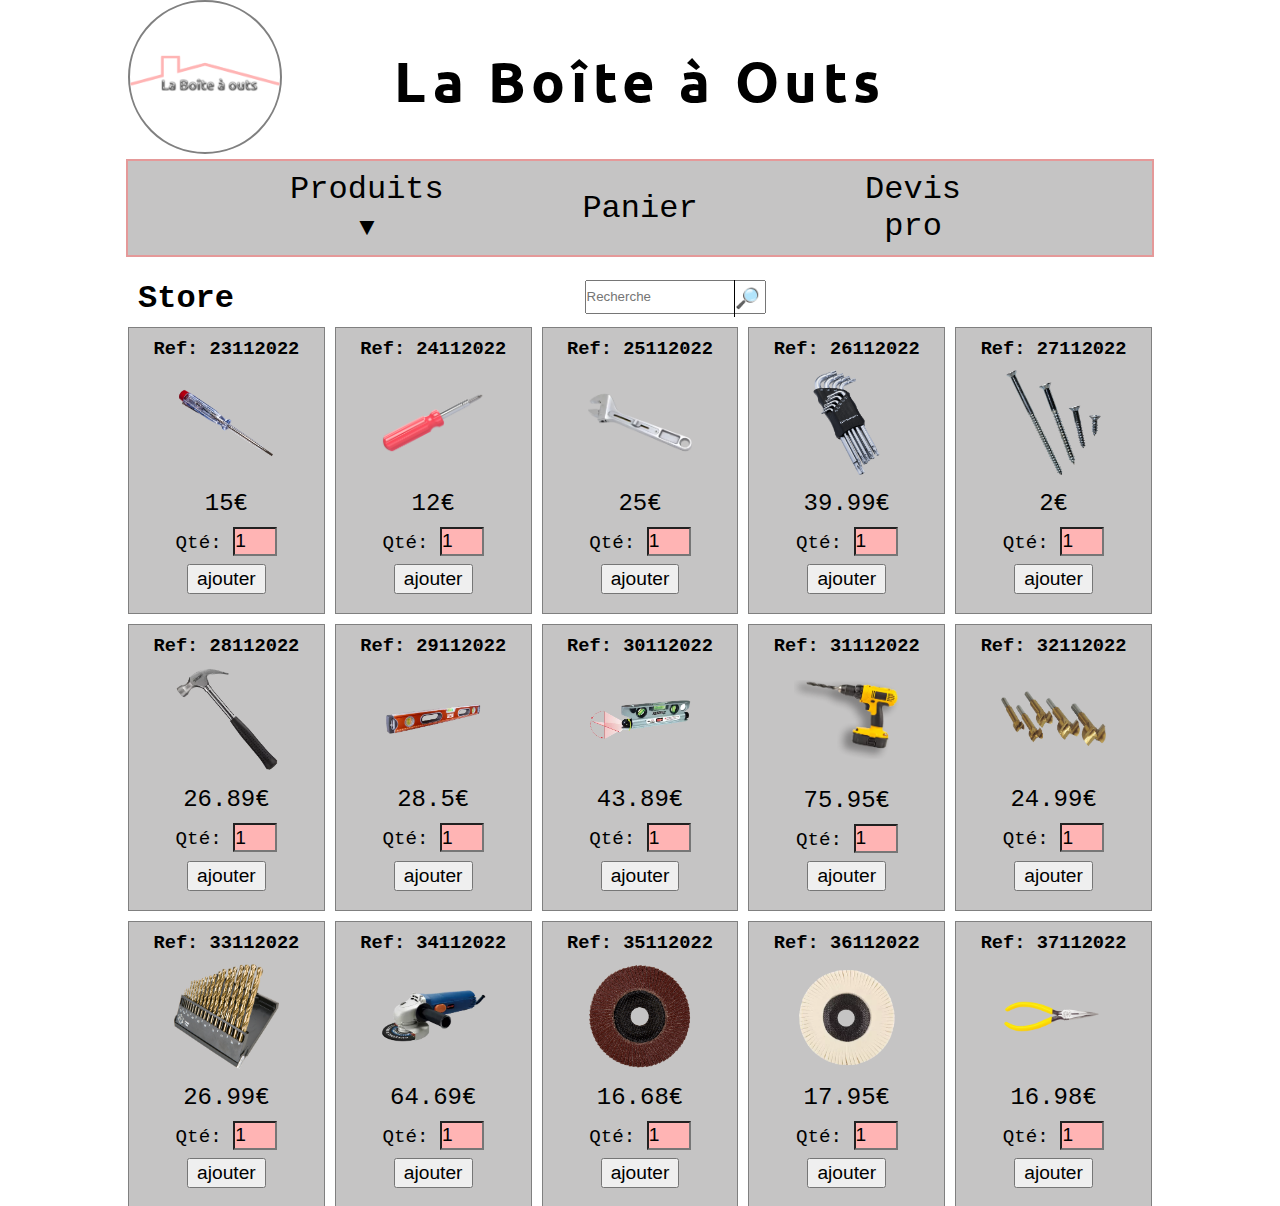
==== index.html @ 719d141f "merge menu déroulant + animation" ====
<!DOCTYPE html>
<html lang="fr">

<head>
    <meta charset="UTF-8">
    <meta http-equiv="X-UA-Compatible" content="IE=edge">
    <meta name="viewport" content="width=device-width, initial-scale=1.0">
    <title>La Boite A Outs</title>
    <link rel="stylesheet" href="style.css">
</head>

<body>
    <header>
        <div class="banner">
            <div>
                <img id="logo" src="./assets/logo-carre-width-220.webp" alt="logo">
            </div>
            <h1>La Boîte à Outs</h1>
            <div></div>
        </div>
        <menu type="toolbar">
            <ul>
                <li class="produits relatif" onmouseover="displayCategoriesProd()">
                    <a href="#">Produits</a>
                    <!-- <button class="deroulant" type="submit"><img id="chevron"
                            src="./assets/chevron-onglet.webp"></button> -->
                    <ul class="ul absolu">
                        <li onmouseover="displayCategoriesProd()" onmouseout="stopDisplayCategories()"><a
                                href="index.html">Outillage</a></li>
                        <li onmouseover="displayCategoriesProd()" onmouseout="stopDisplayCategories()"><a
                                href="#">Quincaillerie</a></li>
                        <li onmouseover="displayCategoriesProd()" onmouseout="stopDisplayCategories()"><a
                                href="#">Gros-oeuvre</a></li>
                    </ul>
                </li>
                <li class="panier"><a href="#" onclick="displayCart()">Panier</a>
                </li>
                <li class="devis"><a href="#">Devis pro</a></li>
            </ul>
        </menu>
    </header>
    <main>
        <div>
            <div id="searchTitle">
                <h2>Store</h2>
                <div>
                    <input id="search" type="text" placeholder="Recherche">
                    <input id="loupe" type="submit" value="🔎">
                </div>
                <span></span>
            </div>
            <section>
            </section>
        </div>
    </main>




    <script src="script.js" async></script>
</body>

</html>
---- style.css ----
@import url('https://fonts.googleapis.com/css2?family=Poppins&family=Ubuntu&family=Ubuntu+Mono&display=swap');

/* font-family: 'Poppins', sans-serif;
font-family: 'Ubuntu', sans-serif;
font-family: 'Ubuntu Mono', monospace; */
* {
  margin: 0;
  padding: 0;
}

body,
html {
  font-family: 'Ubuntu Mono', monospace;
}

/*header_________________________________________________________*/
header {
  position: sticky;
  top: 0;
  z-index: 10;
  background: white;
}

#logo {
  width: 150px;
  height: auto;
  border: 2px solid rgb(128, 128, 128);
  border-radius: 50%;
}

.banner {
  display: flex;
  flex-direction: row;
  justify-content: space-around;
  align-items: center;
  width: 80%;
  margin: 0 auto;
}

.banner>div {
  flex: 1;
}

.banner h1 {
  text-align: center;
  font-size: 3.5em;
  font-family: 'Ubuntu', sans-serif;
  letter-spacing: 0.1em;
}

menu {
  border: solid 2px #E59999;
  background-color: rgb(197, 196, 196);
  margin-bottom: 20px;
  width: 80%;
  margin: 0 auto;
}

menu>ul {
  display: flex;
  justify-content: space-around;
  align-items: center;
  font-size: 2em;
  margin: 10px auto;
  width: 80%;
}

ul a:hover {
  color: #E59999;
  font-weight: bolder;
}

.produits>a::after {
  content: " ▼";
  font-size: 0.8em;
}

menu>ul>li,
.absolu>li {
  list-style-type: none;
}

.produits,
.panier,
.devis {
  position: relative;
  text-align: center;
  width: 20%;
}

ul li a {
  text-decoration: none;
  color: black;
}

/* #chevron {
  width: 15px;
  height: 20px;
}

#chevron:hover {
  cursor: pointer;
} */

/* button.deroulant {
  background-color: transparent;
  border: none;
  vertical-align: middle;
}

/* .produits img:hover {
  scale: 1.5;
} */

menu>ul li .absolu {
  display: none;
  position: absolute;
  text-align: left;
  top: 43px;
  width: 100%;
  z-index: 1000;
  font-size: 0.8em;
  box-shadow: 0px 1px 2px;
  background-color: rgb(197, 196, 196);
  padding-left: 20%;
  padding-top: 2%;
  padding-bottom: 2%;
  transition: 2s;
}

/* Titre de section et barre de recherche_________________________ */
/* .header_section {
  display: flex;
  justify-content: space-between;
  box-sizing: border-box;
  width: 80%;
  margin: 1% auto;
}

.header_section>h2,
input#search,
input#loupe,
div {
  flex: 1;
  margin: 1%;
}

.header_section>h2 {
  text-align: start;
  font-size: 2em;
  color: rgb(128, 128, 128);
} */

#search {
  height: 30px;
}

#loupe {
  border: none;
  background-color: white;
  font-size: 25px;
  text-align: left;
}

#loupe:hover {
  cursor: pointer;
}

/*___________________________________________________________*/
main {
  position: relative;
  display: grid;
  width: 80%;
  margin: 1% auto;
  column-gap: 50px;
}

/* Section produits proposés à la vente____________________________ */
section {
  display: grid;
  grid-template-columns: repeat(5, 1fr);
  grid-template-rows: repeat(3, 1fr);
  column-gap: 10px;
  row-gap: 10px;
  max-height: 80vh;
}


#searchTitle{
  display: flex;
  justify-content: space-between;
  padding: 10px;
}
#searchTitle h2 {
  font-size: 2em;
  /* color: rgb(128, 128, 128); */
  color: rgb(0, 0, 0);
}
#searchTitle div{
  display: flex;
}

#search {
  height: 30px;
}

#loupe {
  background-color: transparent;
  border: none;
  border-left: 1px solid black;
  font-size: 20px;
  position: relative;
  right: 15%;
}

#loupe:hover {
  cursor: pointer;
}

.outils {
  text-align: center;
  border: 1px solid grey;
  background-color: rgb(197, 196, 196);
  padding: 10px;
}

.outils img {
  width: 60%;
  padding-top: 10px;
  transition: 0.5s;
}

.outils img:hover {
  scale: 1.5;
}

p.price {
  font-size: 1.5em;
  padding: 10px 0;
}

label {
  font-size: 1.2em;
}

.quantite {
  height: 25px;
  width: 40px;
  background: #FFB4B4;
  font-size: 1.2em;
}

.addButton {
  padding: 1% 0;
  margin: 5% 0;
  min-width: 45%;
  font-size: 1.2em;
}

.addButton:hover {
  cursor: pointer;
}

/* aside MY CART_________________________________________*/
aside {
  position: sticky;
  z-index: 2;
  width: 470px;
}
.scrollBar{
  overflow-y: scroll;
  max-height: 450px;
}


aside h2 {
  font-size: 3rem;
  padding: 0px;
  margin-left: 20px;
  color: rgb(128, 128, 128);
}

.cartlist {
  border: 1px solid black;
  background-color: rgb(197, 196, 196);
  margin: 1% 2% 0;
  padding: 2%;
}

.cartlist #panier {
  display: flex;
  flex-direction: column;
  row-gap: 10px;
  background-color: #FFB4B4;
}

.ligne {
  display: flex;
  justify-content: space-between;
  align-items: center;
  border: 1px solid black;
  background-color: whitesmoke;
}

.ligne button {
  font-size: 29px;
  border: none;
  background-color: transparent;
}

.ligne button:hover {
  cursor: pointer;
}

.cubePrice {
  display: flex;
  background-color: #E59999;
  height: 30px;
  font-size: 1.5em;
  align-items: center;
  margin: 0 5px;
  padding: 3px;
}

.article {
  display: flex;
  width: 100%;
  padding: 3% 3%;
  gap: 15px;

}

.article input {
  width: 30px;
  height: 20px;
  border: none;
  align-self: flex-end;
}

.refPrix {
  display: flex;
  flex-direction: column;
  justify-content: space-between;

}

.refPrix div:first-child {
  font-weight: 800;
}

.refPrix div:last-child {
  display: flex;
  gap: 20px;
  align-items: center;
}

#faut-payer {
  display: flex;
  flex-direction: column;
  align-items: flex-end;

}

#faut-payer h2 {
  margin: 10px 10px;
  font-size: 2em;
  color: rgba(0, 0, 0, 0.762);
}

#faut-payer button {
  font-size: 25px;
  width: 300px;
  height: 40px;
  background-color: rgb(144, 238, 185);
  border: 1px solid;
  margin: 0 10px;
}

#faut-payer button:hover {
  cursor: pointer;
}

.quantity {
  width: 25px;
}

aside .article img {
  width: 50px;
}

button>img {
  width: 40px;
}

/* Animation cart + shop  */
.cartAppear{
  position: relative;
  animation: moveright 1s;
}
.cartRemove{
  position: relative;
  animation: removeright 1s;
}
.scale{
  left: 10%;
  position: fixed;
  animation: scaleShop 1s;
}
.deScale{
  left: 10%;
  position: fixed;
  animation: deScaleShop 1s;
}
@keyframes scaleShop{
  from {
    width: 80%;
  }
  to {
    width: 121.5%;
  }
}
@keyframes deScaleShop{
  from {
    width: 120%;
  }
  to {
    width: 79.5%;
  }
}

@keyframes moveright{
  from {
    opacity: 0;
  }
  to {
    opacity: 1;
  }
}
@keyframes removeright{
  from {
    right: 0;
    opacity: 1;
  }
  to {
    right: -10%;
    opacity: 0;
  }
}
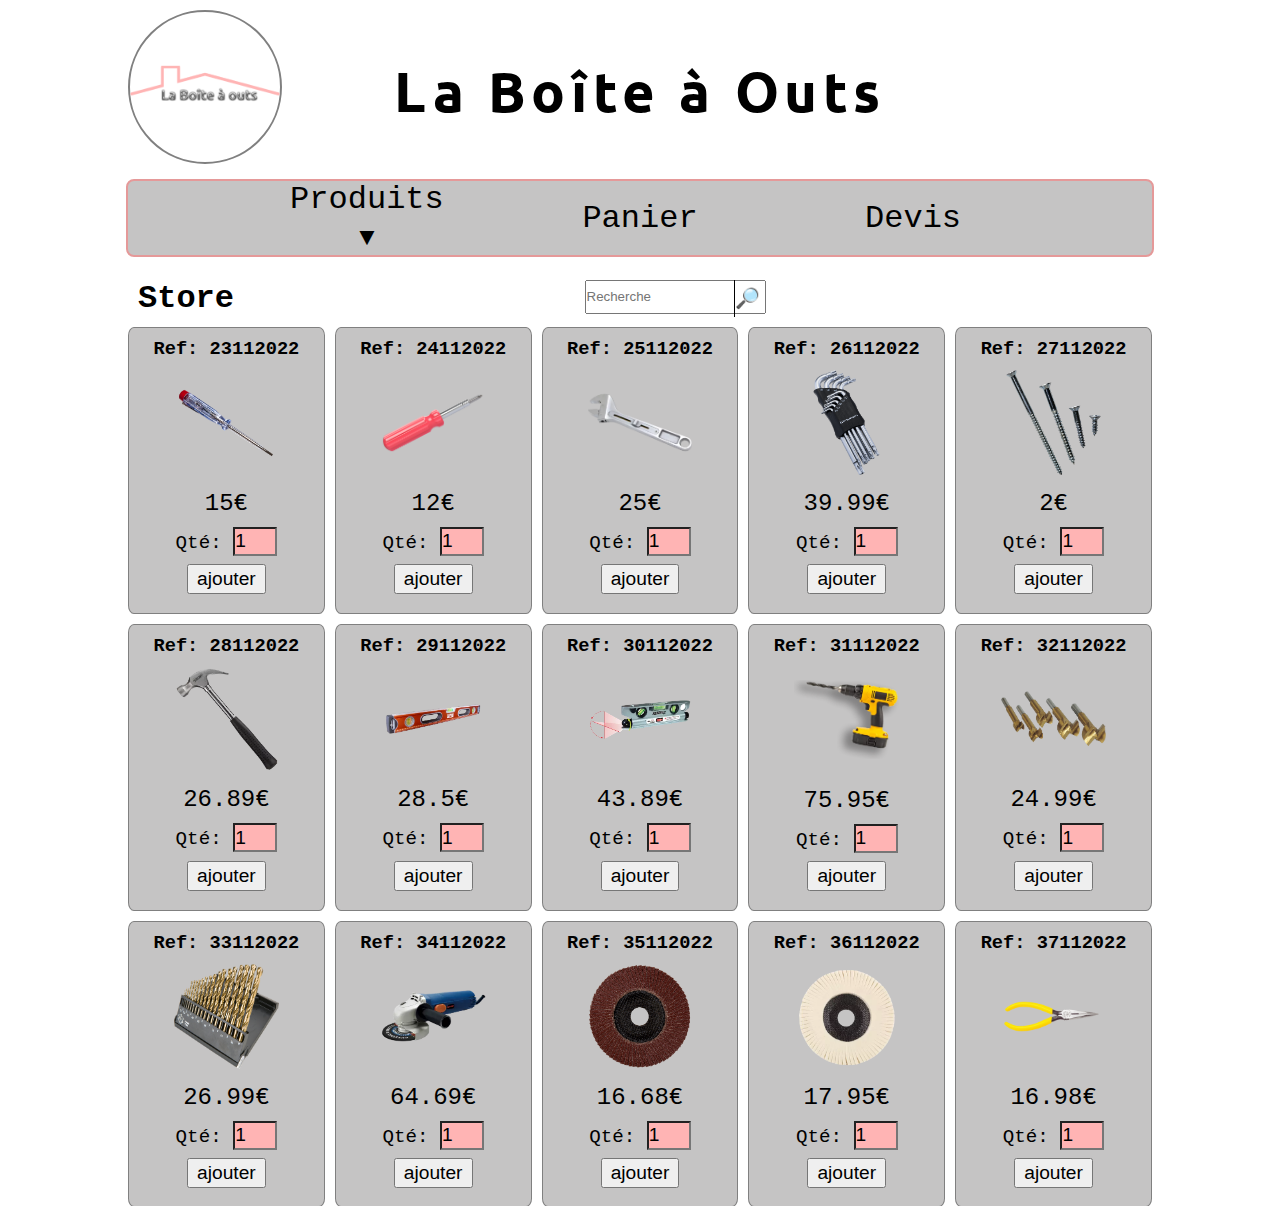
==== commit a00b14fe: "devis created" ====
--- a/index.html
+++ b/index.html
@@ -20,22 +20,18 @@
         </div>
         <menu type="toolbar">
             <ul>
-                <li class="produits relatif" onmouseover="displayCategoriesProd()">
-                    <a href="#">Produits</a>
+                <li class="produits relatif"><a href="#">Produits</a>
                     <!-- <button class="deroulant" type="submit"><img id="chevron"
                             src="./assets/chevron-onglet.webp"></button> -->
                     <ul class="ul absolu">
-                        <li onmouseover="displayCategoriesProd()" onmouseout="stopDisplayCategories()"><a
-                                href="index.html">Outillage</a></li>
-                        <li onmouseover="displayCategoriesProd()" onmouseout="stopDisplayCategories()"><a
-                                href="#">Quincaillerie</a></li>
-                        <li onmouseover="displayCategoriesProd()" onmouseout="stopDisplayCategories()"><a
-                                href="#">Gros-oeuvre</a></li>
+                        <li><a href="#" onclick="displayCategory('outillage')">Outillage</a></li>
+                        <li><a href="#" onclick="displayCategory('quincaillerie')">Quincaillerie</a></li>
+                        <li><a href="#" onclick="displayCategory('gros-oeuvre')">Gros-oeuvre</a></li>
                     </ul>
                 </li>
                 <li class="panier"><a href="#" onclick="displayCart()">Panier</a>
                 </li>
-                <li class="devis"><a href="#">Devis pro</a></li>
+                <li class="devis"><a href="devis.html">Devis</a></li>
             </ul>
         </menu>
     </header>
--- a/style.css
+++ b/style.css
@@ -26,6 +26,7 @@
   height: auto;
   border: 2px solid rgb(128, 128, 128);
   border-radius: 50%;
+  margin: 10px auto;
 }
 
 .banner {
@@ -54,6 +55,7 @@
   margin-bottom: 20px;
   width: 80%;
   margin: 0 auto;
+  border-radius: 8px;
 }
 
 menu>ul {
@@ -61,7 +63,7 @@
   justify-content: space-around;
   align-items: center;
   font-size: 2em;
-  margin: 10px auto;
+  margin: 0 auto;
   width: 80%;
 }
 
@@ -78,6 +80,11 @@
 menu>ul>li,
 .absolu>li {
   list-style-type: none;
+}
+
+li.produits:hover .absolu,
+.absolu:hover .absolu {
+  display: block;
 }
 
 .produits,
@@ -116,41 +123,19 @@
   display: none;
   position: absolute;
   text-align: left;
-  top: 43px;
   width: 100%;
   z-index: 1000;
   font-size: 0.8em;
-  box-shadow: 0px 1px 2px;
+  box-shadow: 0px 1px 1px;
   background-color: rgb(197, 196, 196);
   padding-left: 20%;
-  padding-top: 2%;
-  padding-bottom: 2%;
-  transition: 2s;
+}
+
+ul.absolu>li {
+  padding: 0.5em 0;
 }
 
 /* Titre de section et barre de recherche_________________________ */
-/* .header_section {
-  display: flex;
-  justify-content: space-between;
-  box-sizing: border-box;
-  width: 80%;
-  margin: 1% auto;
-}
-
-.header_section>h2,
-input#search,
-input#loupe,
-div {
-  flex: 1;
-  margin: 1%;
-}
-
-.header_section>h2 {
-  text-align: start;
-  font-size: 2em;
-  color: rgb(128, 128, 128);
-} */
-
 #search {
   height: 30px;
 }
@@ -186,17 +171,19 @@
 }
 
 
-#searchTitle{
+#searchTitle {
   display: flex;
   justify-content: space-between;
   padding: 10px;
 }
+
 #searchTitle h2 {
   font-size: 2em;
   /* color: rgb(128, 128, 128); */
   color: rgb(0, 0, 0);
 }
-#searchTitle div{
+
+#searchTitle div {
   display: flex;
 }
 
@@ -222,6 +209,7 @@
   border: 1px solid grey;
   background-color: rgb(197, 196, 196);
   padding: 10px;
+  border-radius: 3%;
 }
 
 .outils img {
@@ -231,7 +219,7 @@
 }
 
 .outils img:hover {
-  scale: 1.5;
+  transform: scale(1.5);
 }
 
 p.price {
@@ -267,7 +255,8 @@
   z-index: 2;
   width: 470px;
 }
-.scrollBar{
+
+.scrollBar {
   overflow-y: scroll;
   max-height: 450px;
 }
@@ -393,56 +382,66 @@
 }
 
 /* Animation cart + shop  */
-.cartAppear{
+.cartAppear {
   position: relative;
   animation: moveright 1s;
 }
-.cartRemove{
+
+.cartRemove {
   position: relative;
   animation: removeright 1s;
 }
-.scale{
+
+.scale {
   left: 10%;
   position: fixed;
   animation: scaleShop 1s;
 }
-.deScale{
+
+.deScale {
   left: 10%;
   position: fixed;
   animation: deScaleShop 1s;
 }
-@keyframes scaleShop{
+
+@keyframes scaleShop {
   from {
     width: 80%;
   }
+
   to {
     width: 121.5%;
   }
 }
-@keyframes deScaleShop{
+
+@keyframes deScaleShop {
   from {
     width: 120%;
   }
+
   to {
     width: 79.5%;
   }
 }
 
-@keyframes moveright{
+@keyframes moveright {
   from {
     opacity: 0;
   }
+
   to {
     opacity: 1;
   }
 }
-@keyframes removeright{
+
+@keyframes removeright {
   from {
     right: 0;
     opacity: 1;
   }
+
   to {
     right: -10%;
     opacity: 0;
   }
-}
+}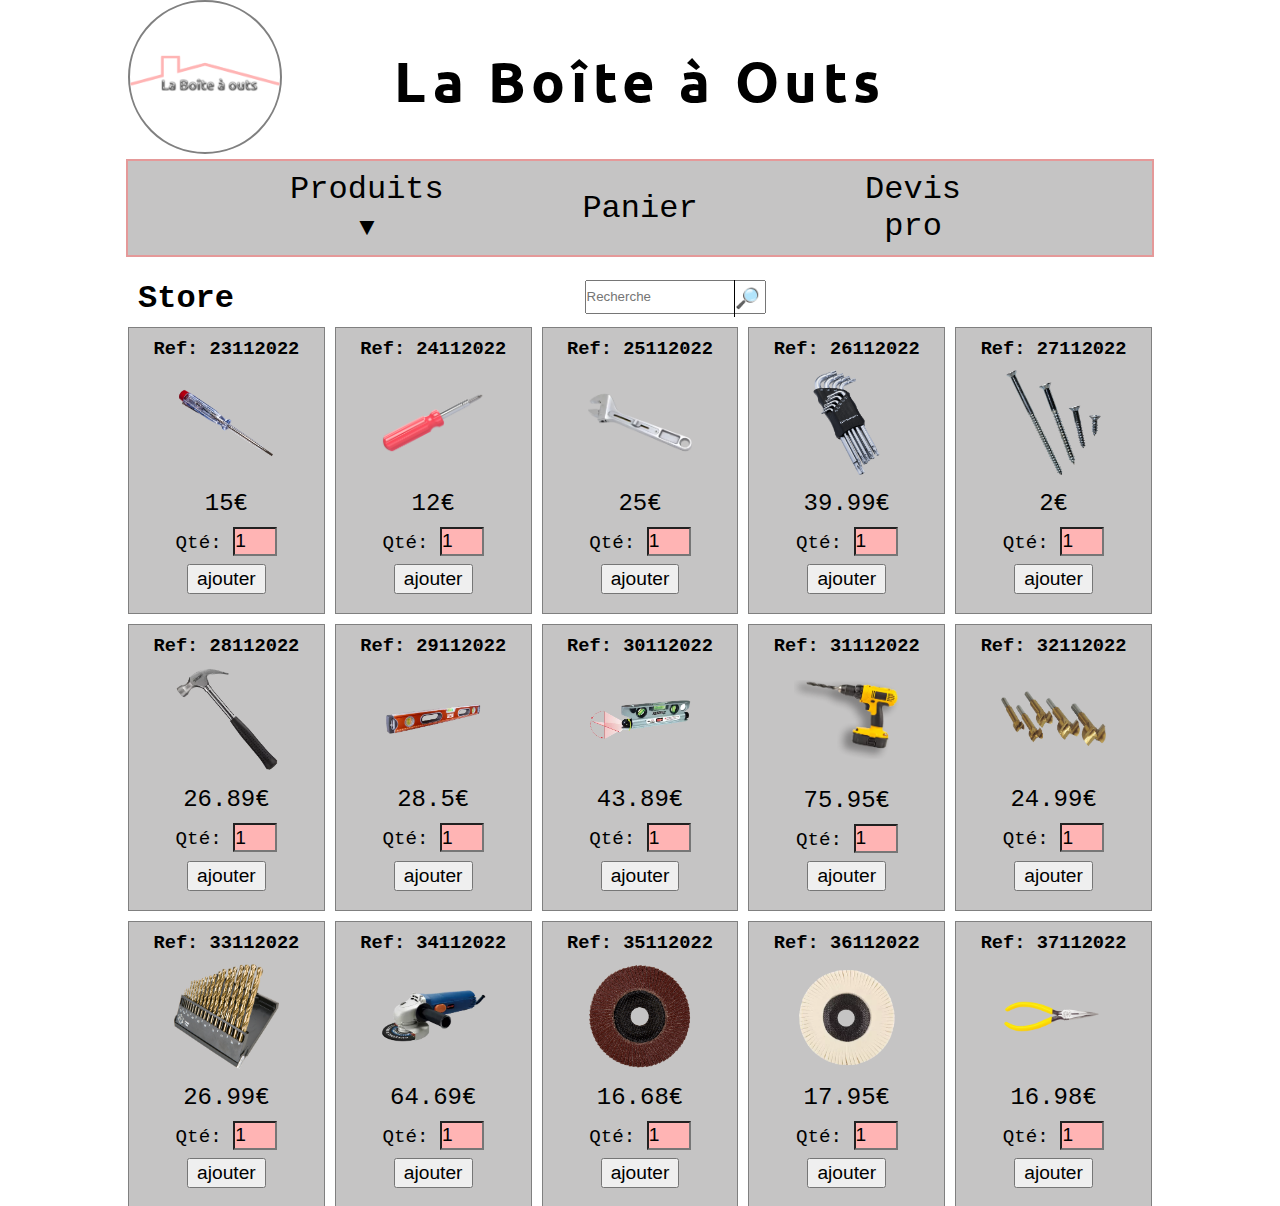
==== commit 5f1a2e43: "panier created + payment" ====
--- a/index.html
+++ b/index.html
@@ -20,18 +20,22 @@
         </div>
         <menu type="toolbar">
             <ul>
-                <li class="produits relatif"><a href="#">Produits</a>
+                <li class="produits relatif" onmouseover="displayCategoriesProd()">
+                    <a href="#">Produits</a>
                     <!-- <button class="deroulant" type="submit"><img id="chevron"
                             src="./assets/chevron-onglet.webp"></button> -->
                     <ul class="ul absolu">
-                        <li><a href="#" onclick="displayCategory('outillage')">Outillage</a></li>
-                        <li><a href="#" onclick="displayCategory('quincaillerie')">Quincaillerie</a></li>
-                        <li><a href="#" onclick="displayCategory('gros-oeuvre')">Gros-oeuvre</a></li>
+                        <li onmouseover="displayCategoriesProd()" onmouseout="stopDisplayCategories()"><a
+                                href="index.html">Outillage</a></li>
+                        <li onmouseover="displayCategoriesProd()" onmouseout="stopDisplayCategories()"><a
+                                href="#">Quincaillerie</a></li>
+                        <li onmouseover="displayCategoriesProd()" onmouseout="stopDisplayCategories()"><a
+                                href="#">Gros-oeuvre</a></li>
                     </ul>
                 </li>
-                <li class="panier"><a href="#" onclick="displayCart()">Panier</a>
+                <li class="panier"><a href="panier.html">Panier</a>
                 </li>
-                <li class="devis"><a href="devis.html">Devis</a></li>
+                <li class="devis"><a href="#">Devis pro</a></li>
             </ul>
         </menu>
     </header>
@@ -52,7 +56,6 @@
 
 
 
-
     <script src="script.js" async></script>
 </body>
 
--- a/style.css
+++ b/style.css
@@ -26,7 +26,6 @@
   height: auto;
   border: 2px solid rgb(128, 128, 128);
   border-radius: 50%;
-  margin: 10px auto;
 }
 
 .banner {
@@ -55,7 +54,6 @@
   margin-bottom: 20px;
   width: 80%;
   margin: 0 auto;
-  border-radius: 8px;
 }
 
 menu>ul {
@@ -63,7 +61,7 @@
   justify-content: space-around;
   align-items: center;
   font-size: 2em;
-  margin: 0 auto;
+  margin: 10px auto;
   width: 80%;
 }
 
@@ -80,11 +78,6 @@
 menu>ul>li,
 .absolu>li {
   list-style-type: none;
-}
-
-li.produits:hover .absolu,
-.absolu:hover .absolu {
-  display: block;
 }
 
 .produits,
@@ -123,19 +116,41 @@
   display: none;
   position: absolute;
   text-align: left;
+  top: 43px;
   width: 100%;
   z-index: 1000;
   font-size: 0.8em;
-  box-shadow: 0px 1px 1px;
+  box-shadow: 0px 1px 2px;
   background-color: rgb(197, 196, 196);
   padding-left: 20%;
-}
-
-ul.absolu>li {
-  padding: 0.5em 0;
+  padding-top: 2%;
+  padding-bottom: 2%;
+  transition: 2s;
 }
 
 /* Titre de section et barre de recherche_________________________ */
+/* .header_section {
+  display: flex;
+  justify-content: space-between;
+  box-sizing: border-box;
+  width: 80%;
+  margin: 1% auto;
+}
+
+.header_section>h2,
+input#search,
+input#loupe,
+div {
+  flex: 1;
+  margin: 1%;
+}
+
+.header_section>h2 {
+  text-align: start;
+  font-size: 2em;
+  color: rgb(128, 128, 128);
+} */
+
 #search {
   height: 30px;
 }
@@ -171,19 +186,17 @@
 }
 
 
-#searchTitle {
+#searchTitle{
   display: flex;
   justify-content: space-between;
   padding: 10px;
 }
-
 #searchTitle h2 {
   font-size: 2em;
   /* color: rgb(128, 128, 128); */
   color: rgb(0, 0, 0);
 }
-
-#searchTitle div {
+#searchTitle div{
   display: flex;
 }
 
@@ -209,7 +222,6 @@
   border: 1px solid grey;
   background-color: rgb(197, 196, 196);
   padding: 10px;
-  border-radius: 3%;
 }
 
 .outils img {
@@ -219,7 +231,7 @@
 }
 
 .outils img:hover {
-  transform: scale(1.5);
+  scale: 1.5;
 }
 
 p.price {
@@ -255,8 +267,7 @@
   z-index: 2;
   width: 470px;
 }
-
-.scrollBar {
+.scrollBar{
   overflow-y: scroll;
   max-height: 450px;
 }
@@ -382,66 +393,148 @@
 }
 
 /* Animation cart + shop  */
-.cartAppear {
+.cartAppear{
   position: relative;
   animation: moveright 1s;
 }
-
-.cartRemove {
+.cartRemove{
   position: relative;
   animation: removeright 1s;
 }
-
-.scale {
+.scale{
   left: 10%;
   position: fixed;
   animation: scaleShop 1s;
 }
-
-.deScale {
+.deScale{
   left: 10%;
   position: fixed;
   animation: deScaleShop 1s;
 }
-
-@keyframes scaleShop {
+@keyframes scaleShop{
   from {
     width: 80%;
   }
-
   to {
     width: 121.5%;
   }
 }
-
-@keyframes deScaleShop {
+@keyframes deScaleShop{
   from {
     width: 120%;
   }
-
   to {
     width: 79.5%;
   }
 }
 
-@keyframes moveright {
+@keyframes moveright{
   from {
     opacity: 0;
   }
-
   to {
     opacity: 1;
   }
 }
-
-@keyframes removeright {
+@keyframes removeright{
   from {
     right: 0;
     opacity: 1;
   }
-
   to {
     right: -10%;
     opacity: 0;
   }
+}
+
+/* FORMULAIRE */
+/* #coloredBackground{
+  background-color: rgba(211, 211, 211, 0.200);
+} */
+
+#payementDiv{
+  display: flex;
+  margin: 0 15%;
+  justify-content: space-around;
+}
+#position{
+  display: flex;
+  justify-content: center;
+  align-items: center;
+  width: 45%;
+  height: 70vh;
+
+}
+fieldset{
+  display: flex;
+  flex-direction: column;
+  align-items: center;
+  width: 25vw;
+  height: 50vh;
+  padding: 5% 10%;
+  background-color: rgb(211, 211, 211);
+  row-gap: 5px;
+  font-size: 18px;
+}
+fieldset input{
+  height: 25px;
+  width: 200px;
+  border-radius: 5px;
+}
+fieldset>div{
+  display: flex;
+
+}
+.flexColumn{
+  display: flex;
+  align-items: center;
+}
+#monthExpiration{
+  width: 120px;
+}
+#codeSecurity{
+  width: 60px;
+}
+#submit{
+  width: 80px;
+  min-height: 25px;
+  align-self: end;
+  cursor: pointer;
+  margin-top: 10px;
+}
+#submit:hover{
+  background-color: white;
+  transition: .5s;
+}
+
+fieldset label{
+  padding: 5px 5px 0;
+}
+#sendMail{
+  width: 20px;
+  
+}
+#validateRight{
+  width: 20px;
+}
+fieldset label span{
+  font-style: italic;
+  font-size: 8px;
+}
+#displayPassword{
+  position: relative;
+  left: -5%;
+  background-color: transparent;
+
+}
+#displayPassword:hover{
+  cursor: pointer;
+}
+#passwordCheck{
+  position: relative;
+  left: 5%;
+}
+#mailadress ,
+#cardNumberText {
+  min-height: 25px;
 }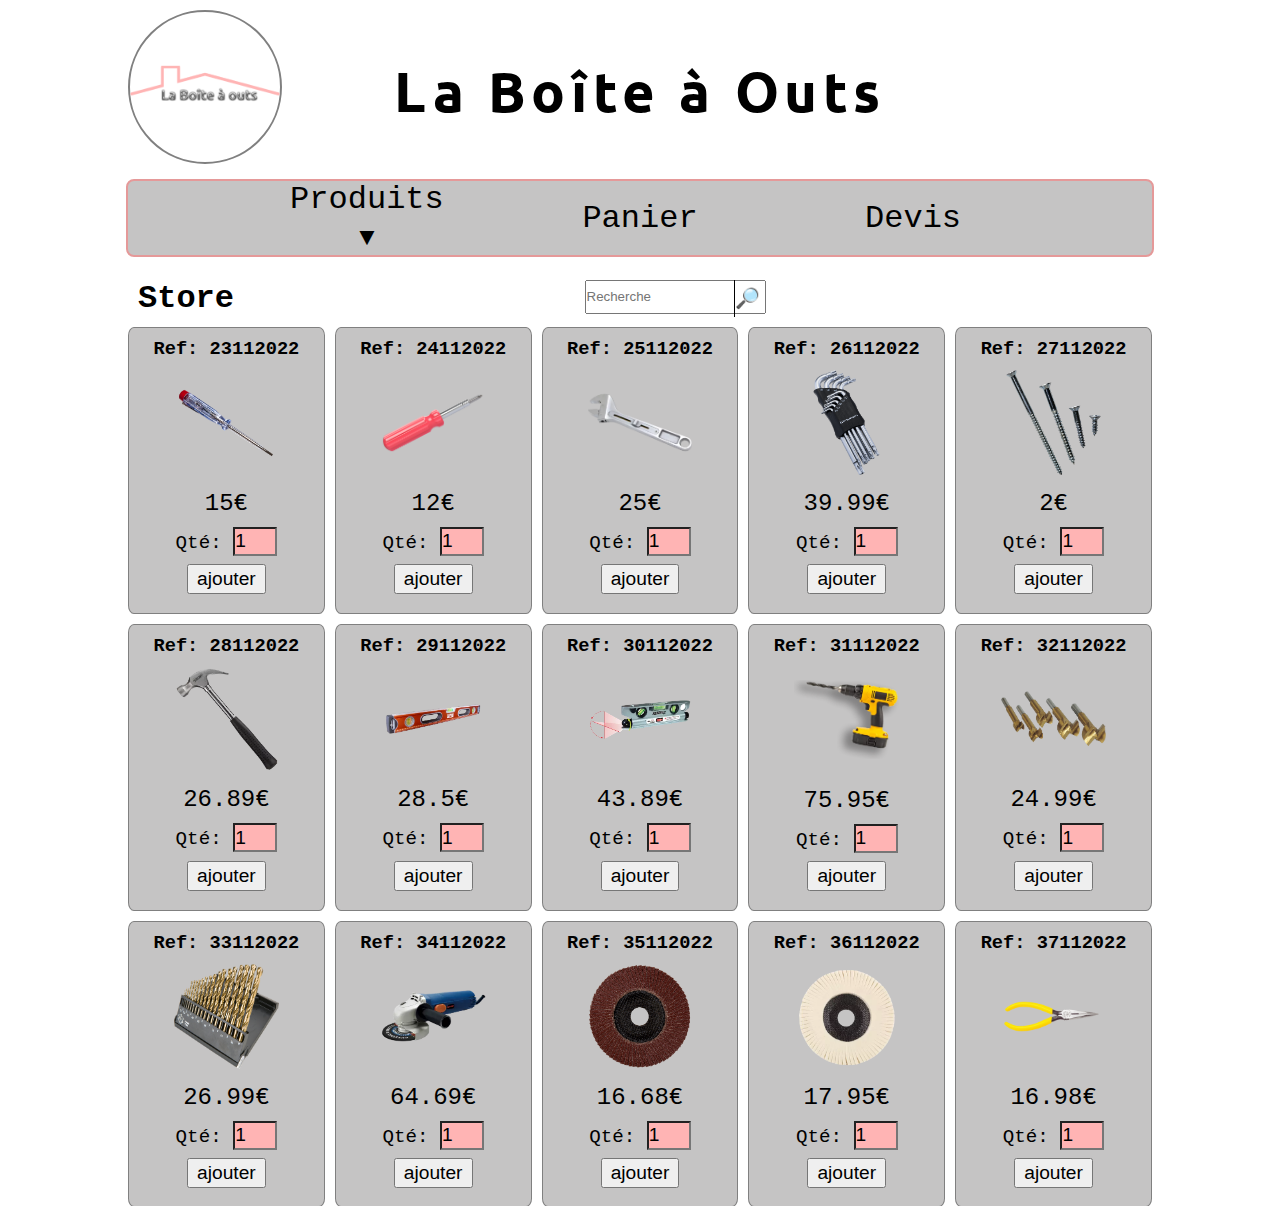
==== commit 92049a1c: "merge devis / panier" ====
--- a/index.html
+++ b/index.html
@@ -20,22 +20,18 @@
         </div>
         <menu type="toolbar">
             <ul>
-                <li class="produits relatif" onmouseover="displayCategoriesProd()">
-                    <a href="#">Produits</a>
+                <li class="produits relatif"><a href="#">Produits</a>
                     <!-- <button class="deroulant" type="submit"><img id="chevron"
                             src="./assets/chevron-onglet.webp"></button> -->
                     <ul class="ul absolu">
-                        <li onmouseover="displayCategoriesProd()" onmouseout="stopDisplayCategories()"><a
-                                href="index.html">Outillage</a></li>
-                        <li onmouseover="displayCategoriesProd()" onmouseout="stopDisplayCategories()"><a
-                                href="#">Quincaillerie</a></li>
-                        <li onmouseover="displayCategoriesProd()" onmouseout="stopDisplayCategories()"><a
-                                href="#">Gros-oeuvre</a></li>
+                        <li><a href="#" onclick="displayCategory('outillage')">Outillage</a></li>
+                        <li><a href="#" onclick="displayCategory('quincaillerie')">Quincaillerie</a></li>
+                        <li><a href="#" onclick="displayCategory('gros-oeuvre')">Gros-oeuvre</a></li>
                     </ul>
                 </li>
                 <li class="panier"><a href="panier.html">Panier</a>
                 </li>
-                <li class="devis"><a href="#">Devis pro</a></li>
+                <li class="devis"><a href="devis.html">Devis</a></li>
             </ul>
         </menu>
     </header>
--- a/style.css
+++ b/style.css
@@ -26,6 +26,7 @@
   height: auto;
   border: 2px solid rgb(128, 128, 128);
   border-radius: 50%;
+  margin: 10px auto;
 }
 
 .banner {
@@ -54,6 +55,7 @@
   margin-bottom: 20px;
   width: 80%;
   margin: 0 auto;
+  border-radius: 8px;
 }
 
 menu>ul {
@@ -61,7 +63,7 @@
   justify-content: space-around;
   align-items: center;
   font-size: 2em;
-  margin: 10px auto;
+  margin: 0 auto;
   width: 80%;
 }
 
@@ -78,6 +80,11 @@
 menu>ul>li,
 .absolu>li {
   list-style-type: none;
+}
+
+li.produits:hover .absolu,
+.absolu:hover .absolu {
+  display: block;
 }
 
 .produits,
@@ -116,41 +123,19 @@
   display: none;
   position: absolute;
   text-align: left;
-  top: 43px;
   width: 100%;
   z-index: 1000;
   font-size: 0.8em;
-  box-shadow: 0px 1px 2px;
+  box-shadow: 0px 1px 1px;
   background-color: rgb(197, 196, 196);
   padding-left: 20%;
-  padding-top: 2%;
-  padding-bottom: 2%;
-  transition: 2s;
+}
+
+ul.absolu>li {
+  padding: 0.5em 0;
 }
 
 /* Titre de section et barre de recherche_________________________ */
-/* .header_section {
-  display: flex;
-  justify-content: space-between;
-  box-sizing: border-box;
-  width: 80%;
-  margin: 1% auto;
-}
-
-.header_section>h2,
-input#search,
-input#loupe,
-div {
-  flex: 1;
-  margin: 1%;
-}
-
-.header_section>h2 {
-  text-align: start;
-  font-size: 2em;
-  color: rgb(128, 128, 128);
-} */
-
 #search {
   height: 30px;
 }
@@ -186,17 +171,19 @@
 }
 
 
-#searchTitle{
+#searchTitle {
   display: flex;
   justify-content: space-between;
   padding: 10px;
 }
+
 #searchTitle h2 {
   font-size: 2em;
   /* color: rgb(128, 128, 128); */
   color: rgb(0, 0, 0);
 }
-#searchTitle div{
+
+#searchTitle div {
   display: flex;
 }
 
@@ -222,6 +209,7 @@
   border: 1px solid grey;
   background-color: rgb(197, 196, 196);
   padding: 10px;
+  border-radius: 3%;
 }
 
 .outils img {
@@ -231,7 +219,7 @@
 }
 
 .outils img:hover {
-  scale: 1.5;
+  transform: scale(1.5);
 }
 
 p.price {
@@ -267,7 +255,8 @@
   z-index: 2;
   width: 470px;
 }
-.scrollBar{
+
+.scrollBar {
   overflow-y: scroll;
   max-height: 450px;
 }
@@ -393,54 +382,64 @@
 }
 
 /* Animation cart + shop  */
-.cartAppear{
+.cartAppear {
   position: relative;
   animation: moveright 1s;
 }
-.cartRemove{
+
+.cartRemove {
   position: relative;
   animation: removeright 1s;
 }
-.scale{
+
+.scale {
   left: 10%;
   position: fixed;
   animation: scaleShop 1s;
 }
-.deScale{
+
+.deScale {
   left: 10%;
   position: fixed;
   animation: deScaleShop 1s;
 }
-@keyframes scaleShop{
+
+@keyframes scaleShop {
   from {
     width: 80%;
   }
+
   to {
     width: 121.5%;
   }
 }
-@keyframes deScaleShop{
+
+@keyframes deScaleShop {
   from {
     width: 120%;
   }
+
   to {
     width: 79.5%;
   }
 }
 
-@keyframes moveright{
+@keyframes moveright {
   from {
     opacity: 0;
   }
+
   to {
     opacity: 1;
   }
 }
-@keyframes removeright{
+
+@keyframes removeright {
   from {
     right: 0;
     opacity: 1;
   }
+
   to {
     right: -10%;
     opacity: 0;
